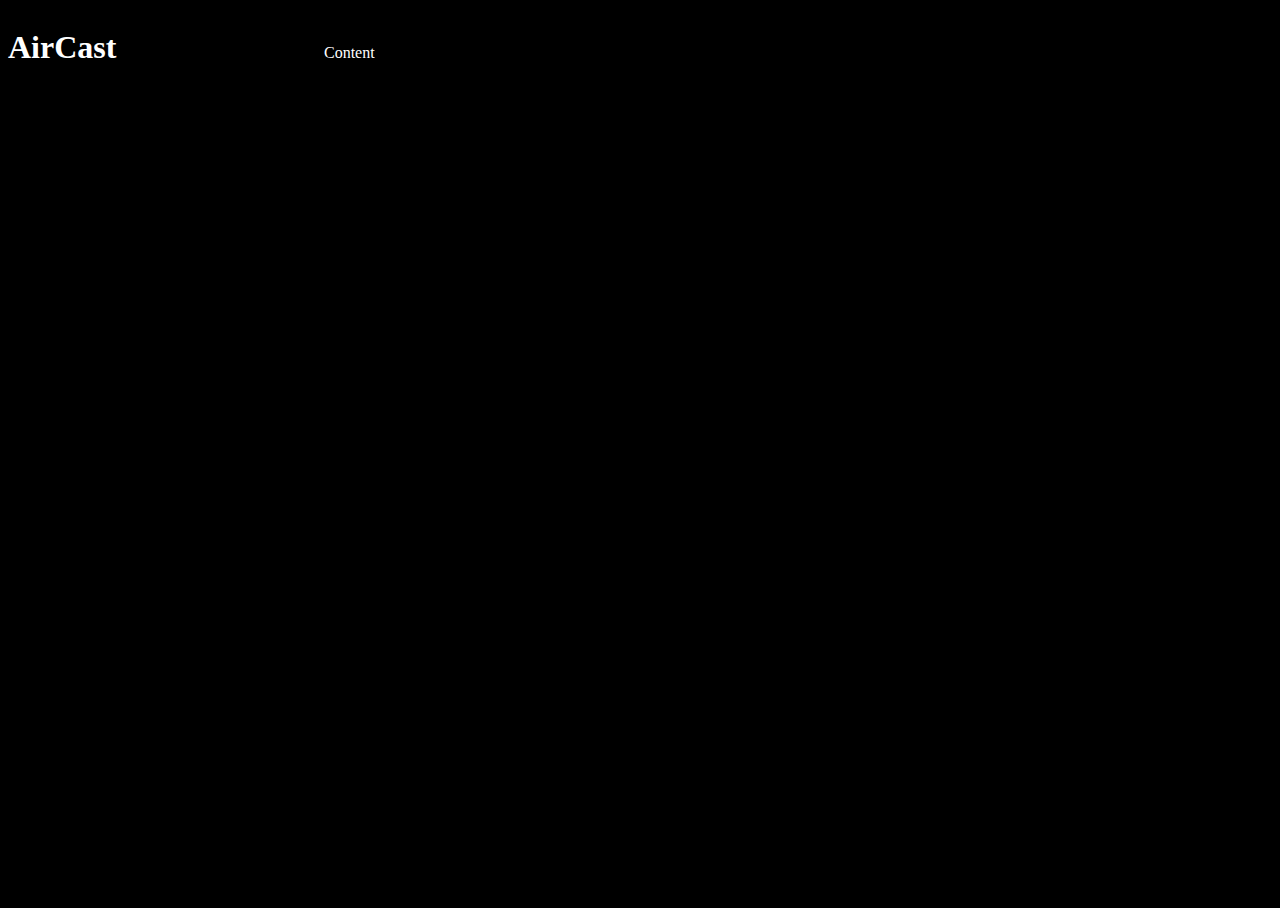
==== frontend/index.html @ 9ce3d2a8 "Initial front page" ====
<!DOCTYPE HTML>
<html>
<head>
    <link rel="stylesheet" href="https://maxcdn.bootstrapcdn.com/bootstrap/3.3.6/css/bootstrap.min.css"
          integrity="sha384-1q8mTJOASx8j1Au+a5WDVnPi2lkFfwwEAa8hDDdjZlpLegxhjVME1fgjWPGmkzs7" crossorigin="anonymous">
    <script src="http://www.webglearth.com/v2/api.js"></script>
    <script>
      function initialize() {
        var options = {atmosphere: true, center: [0, 0], zoom: 4};
        var earth = new WE.map('earth_div', options);
       var natural = WE.tileLayer('http://data.webglearth.com/natural-earth-color/{z}/{x}/{y}.jpg', {
          tileSize: 256,
          tms: true
        });
        natural.addTo(earth);


        // Start a simple rotation animation
        var before = null;
        requestAnimationFrame(function animate(now) {
            var c = earth.getPosition();
            var elapsed = before? now - before: 0;
            before = now;
            earth.setCenter([c[0], c[1] + 0.1*(elapsed/30)]);
            requestAnimationFrame(animate);
        });
      }

    </script>
    <style>
        html,body,.container
        {
        height:100%;
        background: black;
        background: '../static/background.jpg';
        color: white;

        }
        .container
        {
        display:table;
        width: 100%;
        -moz-box-sizing: border-box;
        box-sizing: border-box;
        }

        .row
        {
        height: 100%;
        display: table-row;
        margin: 0px;
        padding: 0px;
        }
        .col-md-3.no-float, .col-md-9.no-float {
        float: none; /* thanks baxabbit */
        }
        .col-md-3
        {
        display: table-cell;
        width: 25%;
        }
        .col-md-9
        {
        display: table-cell;
        width: 75%;
                margin: 0px;
        padding: 0px;
        }

        #earth_div {
        height: 100%;
        position: absolute; left:200px;
                margin: 0px;
        padding: 0px;
        }

    </style>
    <!--<style>-->
    <!--html, body{padding: 0; margin: 0;}-->
    <!--#earth_div{top: 0; right: 0; bottom: 0; left: 0;-->
    <!--background-color: #000; position: absolute !important;}-->
    <!--</style>-->
    <title>WebGL Earth API: Satellite</title>
</head>

<body onload="initialize()">

<div class="container">
    <div class="row">
        <div class="col-md-3 no-float">
            <h1>AirCast</h1>


        </div>
        <div class="col-md-9 col-md-offset-6 no-float">Content

            <div id="earth_div"></div>
        </div>
    </div>
</div>

<!-- Bootstrap core JavaScript
================================================== -->
<!-- Placed at the end of the document so the pages load faster -->
<script src="https://ajax.googleapis.com/ajax/libs/jquery/1.11.3/jquery.min.js"></script>
<script>window.jQuery || document.write('<script src="../../assets/js/vendor/jquery.min.js"><\/script>')</script>
<script src="../../dist/js/bootstrap.min.js"></script>
<!-- Just to make our placeholder images work. Don't actually copy the next line! -->
<script src="../../assets/js/vendor/holder.min.js"></script>
<!-- IE10 viewport hack for Surface/desktop Windows 8 bug -->
<script src="../../assets/js/ie10-viewport-bug-workaround.js"></script>
</body>

</html>
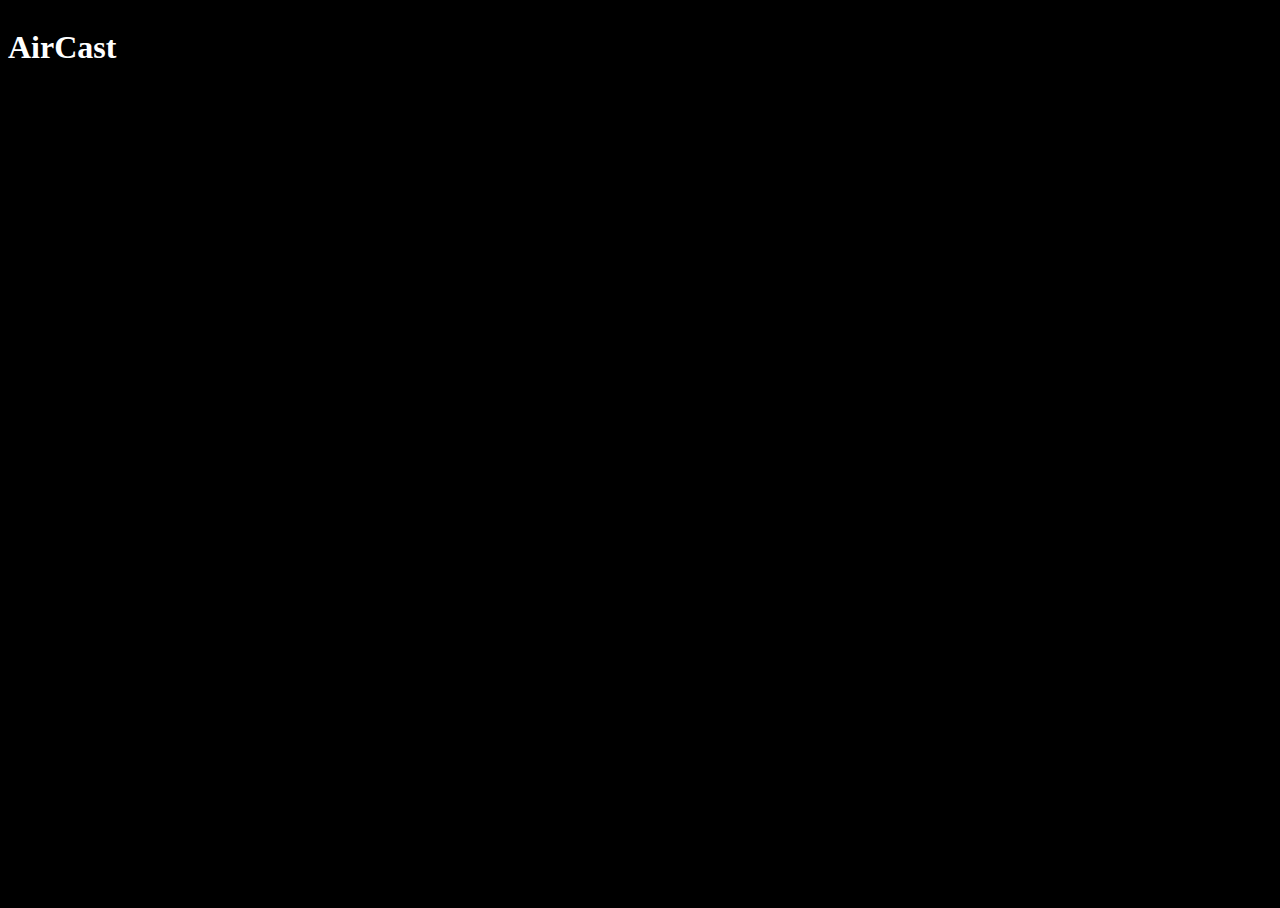
==== commit a35084f6: "minimal fixes to javascript" ====
--- a/frontend/index.html
+++ b/frontend/index.html
@@ -88,11 +88,11 @@
 <div class="container">
     <div class="row">
         <div class="col-md-3 no-float">
-            <h1>AirCast</h1>
+            <div><h1>AirCast</h1></div>
 
 
         </div>
-        <div class="col-md-9 col-md-offset-6 no-float">Content
+        <div class="col-md-9 col-md-offset-6 no-float">
 
             <div id="earth_div"></div>
         </div>
@@ -104,9 +104,7 @@
 <!-- Placed at the end of the document so the pages load faster -->
 <script src="https://ajax.googleapis.com/ajax/libs/jquery/1.11.3/jquery.min.js"></script>
 <script>window.jQuery || document.write('<script src="../../assets/js/vendor/jquery.min.js"><\/script>')</script>
-<script src="../../dist/js/bootstrap.min.js"></script>
-<!-- Just to make our placeholder images work. Don't actually copy the next line! -->
-<script src="../../assets/js/vendor/holder.min.js"></script>
+<script src="https://maxcdn.bootstrapcdn.com/bootstrap/3.3.6/js/bootstrap.min.js" integrity="sha384-0mSbJDEHialfmuBBQP6A4Qrprq5OVfW37PRR3j5ELqxss1yVqOtnepnHVP9aJ7xS" crossorigin="anonymous"></script>
 <!-- IE10 viewport hack for Surface/desktop Windows 8 bug -->
 <script src="../../assets/js/ie10-viewport-bug-workaround.js"></script>
 </body>
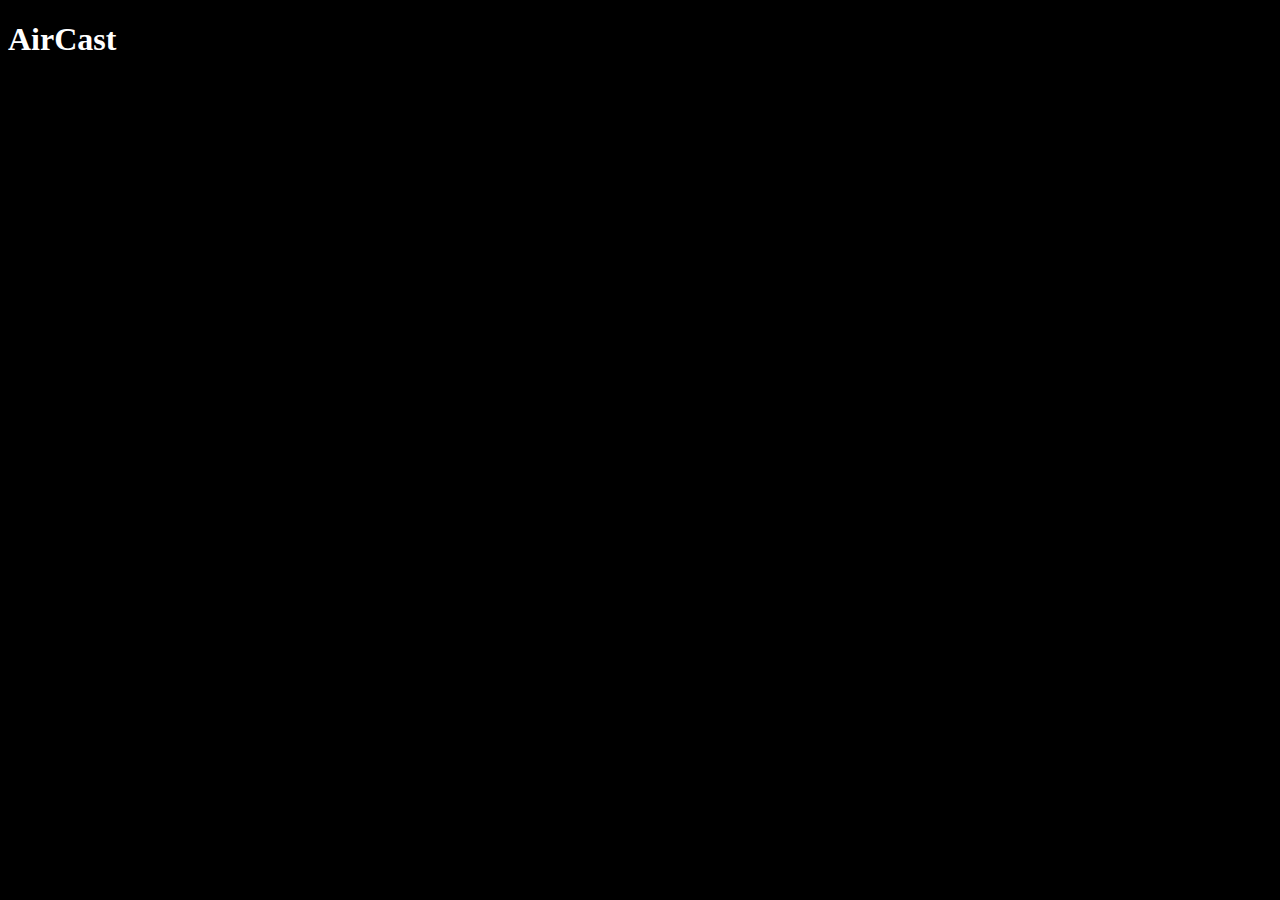
==== commit ccefbbcc: "minor tweaks - abandoning experiment and starting from a template." ====
--- a/frontend/index.html
+++ b/frontend/index.html
@@ -30,48 +30,20 @@
     <style>
         html,body,.container
         {
-        height:100%;
+        min-height:100%;
         background: black;
         background: '../static/background.jpg';
         color: white;
 
         }
-        .container
-        {
-        display:table;
-        width: 100%;
-        -moz-box-sizing: border-box;
-        box-sizing: border-box;
-        }
 
-        .row
-        {
-        height: 100%;
-        display: table-row;
-        margin: 0px;
-        padding: 0px;
-        }
-        .col-md-3.no-float, .col-md-9.no-float {
-        float: none; /* thanks baxabbit */
-        }
-        .col-md-3
-        {
-        display: table-cell;
-        width: 25%;
-        }
-        .col-md-9
-        {
-        display: table-cell;
-        width: 75%;
-                margin: 0px;
-        padding: 0px;
+        .row .full {
+        min-height: 1000%;
+        background:red;
         }
 
         #earth_div {
         height: 100%;
-        position: absolute; left:200px;
-                margin: 0px;
-        padding: 0px;
         }
 
     </style>
@@ -87,12 +59,12 @@
 
 <div class="container">
     <div class="row">
-        <div class="col-md-3 no-float">
+        <div class="col-md-3">
             <div><h1>AirCast</h1></div>
 
 
         </div>
-        <div class="col-md-9 col-md-offset-6 no-float">
+        <div class="col-md-9 full">
 
             <div id="earth_div"></div>
         </div>
